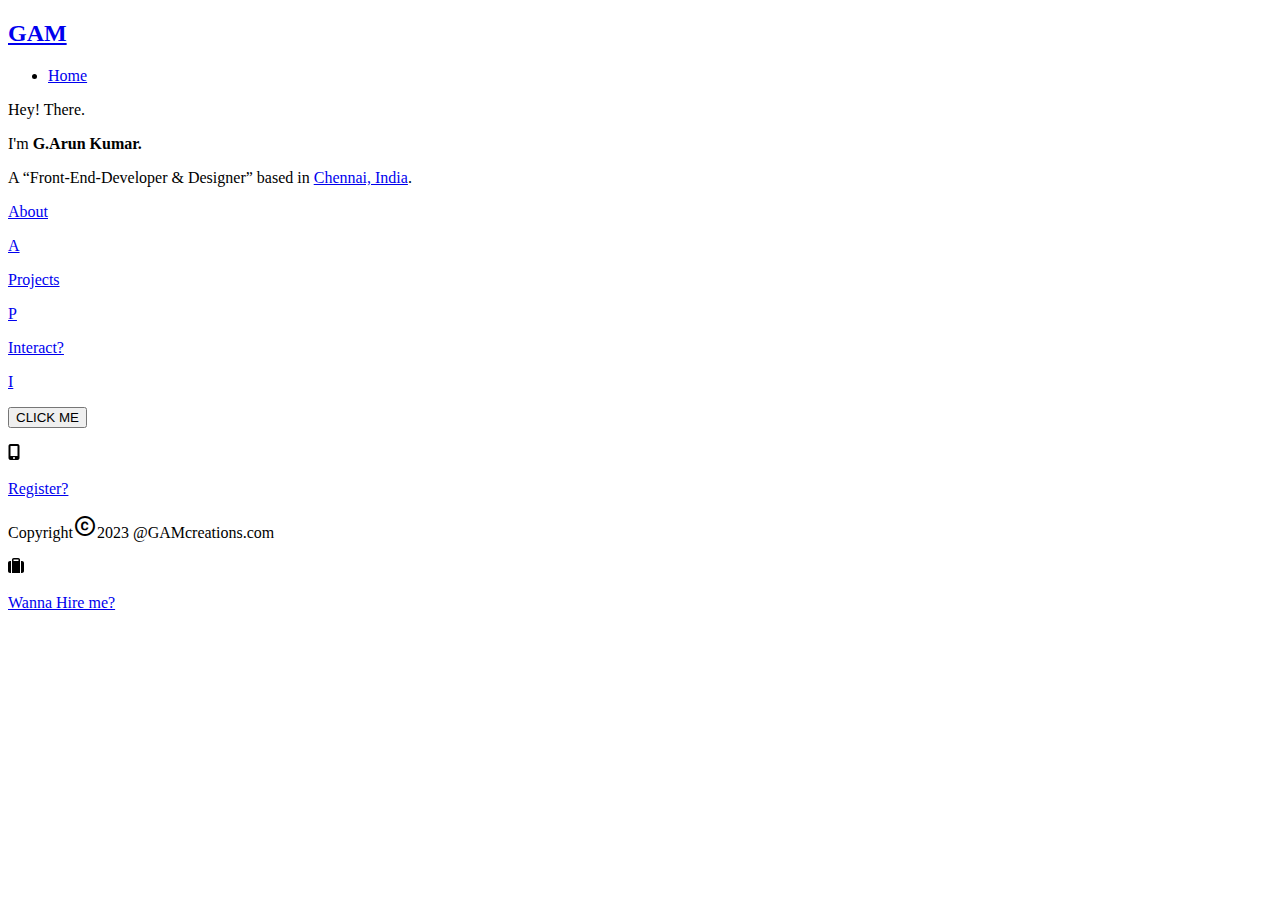
==== index.html @ 95ae0a7d "Update index.html" ====
<!DOCTYPE html>
<!--[if lt IE 7]>      <html class="no-js lt-ie9 lt-ie8 lt-ie7"> <![endif]-->
<!--[if IE 7]>         <html class="no-js lt-ie9 lt-ie8"> <![endif]-->
<!--[if IE 8]>         <html class="no-js lt-ie9"> <![endif]-->
<!--[if gt IE 8]>      <html class="no-js"> <!--<![endif]-->
<html>
    <head>
        <meta charset="utf-8">
        <meta http-equiv="X-UA-Compatible" content="IE=edge">
        <title>GAM</title>
        <meta name="description" content="">
        <meta name="viewport" content="width=device-width, initial-scale=1">
        <link rel="stylesheet" href="style.css">
        <script src="https://ajax.googleapis.com/ajax/libs/jquery/3.7.1/jquery.min.js"></script>
        <script src="https://cdnjs.cloudflare.com/ajax/libs/jquery/3.7.1/jquery.min.js" integrity="sha512-v2CJ7UaYy4JwqLDIrZUI/4hqeoQieOmAZNXBeQyjo21dadnwR+8ZaIJVT8EE2iyI61OV8e6M8PP2/4hpQINQ/g==" crossorigin="anonymous" referrerpolicy="no-referrer"></script>
        <!-- Bootstrap -->
        <link href="https://cdn.jsdelivr.net/npm/bootstrap@5.3.2/dist/css/bootstrap.min.css" rel="stylesheet" integrity="sha384-T3c6CoIi6uLrA9TneNEoa7RxnatzjcDSCmG1MXxSR1GAsXEV/Dwwykc2MPK8M2HN" crossorigin="anonymous">
        <!-- Bootstrap downloaded -->
        <!-- <link rel="stylesheet" href="e:\Web development\Bootstrap\bootstrap-5.3.2-dist\css\bootstrap.min.css"> -->
    
        <!-- google copyright cdn -->
        <link href="https://fonts.googleapis.com/icon?family=Material+Icons" rel="stylesheet">
    </head>
    <body >
        <!-- onload="myFunction()" -->
        <!-- <div id="loader"></div> -->
        <div id="totalbody">

            <header class="container-fluid headercontnent sticky-top">
                <div class="row headerDIV align-items-center justify-content-center px-1 px-sm-5">
                    <div class="col align-items-center justify-content-center navlist1">
                        <div class="logo align-items-center justify-content-center">
                            <h2 class="d-inline m-0 pe-none"><a target="_blank" class="link-underline link-underline-opacity-0" href="#">GAM</a></h2>
                        </div>
                    </div>
                    <div class="col navlist2">
                        <div class="list d-flex justify-content-end">
                            <ul class="list-group list-group-horizontal">
                                <li class="list-group-item bg-transparent border border-0">
                                    <a target="_blank" class="link-underline link-underline-opacity-0 fs-3" href="index.html">Home</a>
                                </li>
                            </ul>
                        </div>
                    </div>
                </div>
            </header>


            <main class="my-5">
                <div class="text-center align-items-center justify-content-center navlist1">
                    <div class="logo1 logocontent fs-4 align-items-center justify-content-center">
                        <p class="m-0"> Hey! There.</p>
                        <p class="m-0"> I'm <strong>G.Arun Kumar.</strong></p>
                        <p class="m-0"> A <q>Front-End-Developer & Designer</q> based in <a target="_blank" class="locationColor link-underline link-underline-opacity-0" href="https://maps.app.goo.gl/ZwcdDC5EWe4E86Zr5">Chennai, India</a>.</p>
                    </div>
                </div>
            </main>



            <section class="container-fluid mb-5 continer">
                <div class="d-flex flex-column flex-sm-row row row-sm-cols my-2">
                    <div class="col d-flex justify-content-center justify-content-sm-end align-items-center text-center">
                        <div class="leftArrow"></div>
                    </div>
                    
                    <div class="col d-flex align-items-center justify-content-center mx-auto text-center about">
                        <div class="contenta align-self-center text-center mx-auto">
                            <p>
                                <a target="_blank" class="ahide link-underline link-underline-opacity-0" href="about.html">About</a>
                            </p>
                        </div>
                        <div class="contentA align-self-center text-center mx-auto">
                            <p>
                                <a target="_blank" class="Ahide link-underline link-underline-opacity-0" href="about.html">A</a>
                            </p>
                        </div>
                    </div>
                    <div class="col d-flex align-items-center justify-content-center mx-auto text-center projects">
                        <div class="contentp align-self-center text-center mx-auto">
                            <p>
                                <a target="_blank" class="phide link-underline link-underline-opacity-0" href="projects.html">Projects</a>
                            </p>
                        </div>
                        <div class="contentP align-self-center text-center mx-auto">
                            <p>
                                <a target="_blank" class="Phide link-underline link-underline-opacity-0" href="projects.html">P</a>
                            </p>
                        </div>
                    </div>
                    <div class="col d-flex align-items-center justify-content-center mx-auto text-center interact">
                        <div class="contenti align-self-center text-center mx-auto">
                            <p>
                                <a target="_blank" class="ihide link-underline link-underline-opacity-0" href="Interact.html">Interact?</a>
                            </p>
                        </div>
                        <div class="contentI align-self-center text-center mx-auto">
                            <p>
                                <a target="_blank" class="Ihide link-underline link-underline-opacity-0" href="contact.html">I</a>
                            </p>
                        </div>
                    </div>
                    <div class="col d-flex justify-content-center justify-content-sm-start align-items-center text-center">
                        <div class="rightArrow"></div>
                    </div>
                </div>
            </section>

            <article id="articlecontent my-4">
                <!-- JQUERY CONTENT -->
                <div class="d-flex justify-content-center align-content-center p-2 h-100">
                    <!-- <div id="AJAXcontent">
                        <p>ajax content goes here</p>
                        <button type="button" id="ajaxbutton">click</button>
                    </div> -->

                    <!-- VANILLA JAVASCRIPT CONTENT -->
                    <div class="demo p-2 p-sm-4 mb-sm-5">
                        <button class="fs-5 text-success border border-transparent rounded bg-transparent focus-ring" style="--bs-focus-ring-color: rgba(var(--bs-success-rgb), .25)" type="button" onclick="loadDoc()">CLICK ME</button>
                    </div>
                </div>
            </article> 
            
            
            <!-- <footer class="container fixed-bottom">
                <div class="d-flex">
                    <div class="d-flex justify-content-end">
                        <ul class="list-group list-group-horizontal">
                            <li class="list-group-item bg-transparent border border-0">
                                <a target="_blank" class="link-underline link-underline-opacity-0" href="#">Home</a>
                            </li>
                            <li class="list-group-item bg-transparent border border-0">
                                <a target="_blank" class="link-underline link-underline-opacity-0" href="about.html">About</a>
                            </li>
                            <li class="list-group-item bg-transparent border border-0">
                                <a target="_blank" class="link-underline link-underline-opacity-0" href="projects.html">Projects</a>
                            </li>
                            <li class="list-group-item bg-transparent border border-0">
                                <a target="_blank" class="link-underline link-underline-opacity-0" href="contact.html">Interact</a>
                            </li>
                        </ul>
                    </div>
                </div>
            </footer> -->



            <!-- <section class="container pb-5">
                <div class="aboutme">
                    <h3 class="text-justify">Here in my website, i will show you how i design the websites which will be responsive according to the UI and UX.</h3>
                    I would like you to take a tour to know about the Designs and Projects which i had done with the fav languages and tools.</p>
                </div>
            </section>


            <section class="programmingTools">
                <div class="container languages">
                    <div class="row">
                        <div class="col text-center lang">
                            test</p>
                        </div>
                        <div class="col text-center lang">
                            <p>test</p>
                        </div>
                        <div class="col text-center lang">
                            <p>test</p>
                        </div>
                        <div class="col text-center lang">
                            <p>test</p>
                        </div>
                    </div>
                </div>
            </section> -->

            

            <footer class="container-fluid fs-6 bg-blue sticky-bottom">
                    <div class="container-lg">
                        <div class="row bglightblue py-2">
                            <div class="col">
                                <div class="row position-relative callme">
                                    <!-- contact svg -->
                                    <div class="contact-SVG col w-auto text-center">
                                        <a target="_blank" href="Form.html"><p class="call-P-tag"><svg xmlns="http://www.w3.org/2000/svg" height="16" width="12" viewBox="0 0 384 512"><path d="M16 64C16 28.7 44.7 0 80 0H304c35.3 0 64 28.7 64 64V448c0 35.3-28.7 64-64 64H80c-35.3 0-64-28.7-64-64V64zM224 448a32 32 0 1 0 -64 0 32 32 0 1 0 64 0zM304 64H80V384H304V64z"/></svg></p></a>
                                    </div>
                                    <!-- hover contact content -->
                                    <div class="contact-hover position-absolute col text-center">
                                        <p class="d-inline number"><a target="_blank" class="link-underline link-underline-opacity-0 text-dark" href="Form.html">Register?</a></p>
                                        <div class="empty"></div>
                                    </div>
                                </div>
                            </div>

                            <div class="col">
                                <div class="row">
                                    <div class="col text-center">
                                        <p class="d-inline">Copyright<i class="material-icons align-middle d-inline-block">&#xe90c;</i>2023 @GAMcreations.com</p>
                                    </div>
                                </div>
                            </div>

                            <div class="col position-relative svgjobhover">
                                <div class="row">
                                    <div class="col text-center">
                                        <a target="_blank" href="#"><p class="call-P-tag d-inline"><svg xmlns="http://www.w3.org/2000/svg" height="16" width="16" viewBox="0 0 512 512"><path d="M176 56V96H336V56c0-4.4-3.6-8-8-8H184c-4.4 0-8 3.6-8 8zM128 96V56c0-30.9 25.1-56 56-56H328c30.9 0 56 25.1 56 56V96v32V480H128V128 96zM64 96H96V480H64c-35.3 0-64-28.7-64-64V160c0-35.3 28.7-64 64-64zM448 480H416V96h32c35.3 0 64 28.7 64 64V416c0 35.3-28.7 64-64 64z"/></svg></p></a>
                                    </div>
                                    <div class="col text-center jobhoverContent px-5">
                                        <!-- <a target="_blank" href="#" class="link-underline link-underline-opacity-0">
                                            <p class="text-dark">Linkdin</p>
                                        </a>
                                        <a target="_blank" href="#" class="link-underline link-underline-opacity-0">
                                            <p class="text-dark">Naukri</p>
                                        </a>
                                        <a target="_blank" href="#" class="link-underline link-underline-opacity-0">
                                            <p class="text-dark">Indeed</p>
                                        </a> -->
                                        <a target="_blank" href="Interact.html" class="link-underline link-underline-opacity-0">
                                            <p class="text-dark py-2">Wanna Hire me?</p>
                                        </a>
                                        <div class="empty"></div>
                                    </div>
                                </div>
                            </div>
                        </div>
                    </div>
            </footer>







        </div>
        <script src="jscript.js" async defer></script>
        <!-- Bootstrap javascript -->
        <script src="https://cdn.jsdelivr.net/npm/bootstrap@5.3.2/dist/js/bootstrap.bundle.min.js" integrity="sha384-C6RzsynM9kWDrMNeT87bh95OGNyZPhcTNXj1NW7RuBCsyN/o0jlpcV8Qyq46cDfL" crossorigin="anonymous"></script>
        <!-- Bootstrap downloaded -->
        <!-- <script src="e:\Web development\Bootstrap\bootstrap-5.3.2-dist\js\bootstrap.min.js"></script> -->
    </body>
</html>
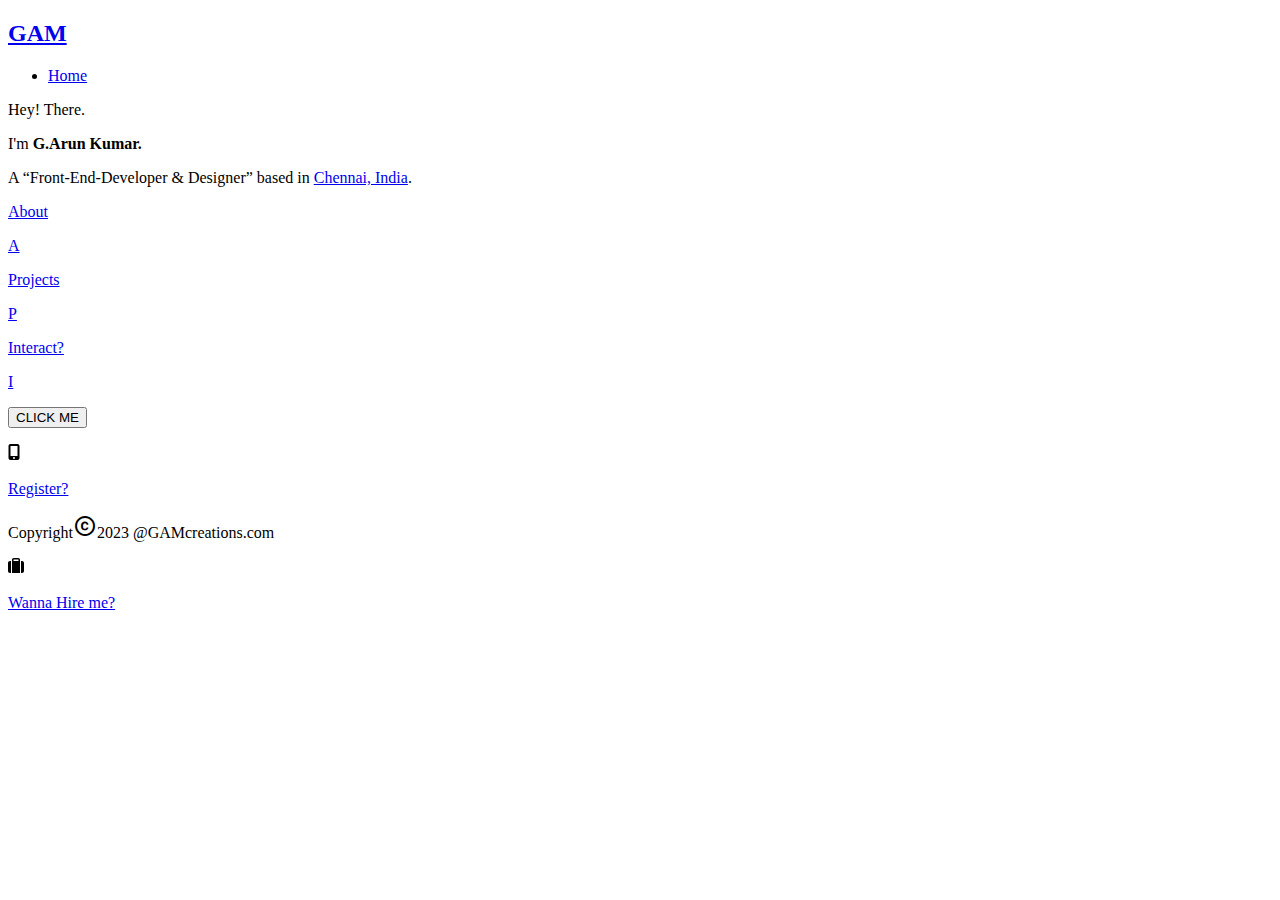
==== commit eaa43d3b: "fixed element" ====
--- a/index.html
+++ b/index.html
@@ -174,7 +174,7 @@
 
             
 
-            <footer class="container-fluid fs-6 bg-blue sticky-bottom">
+            <footer class="container-fluid fs-6 bg-blue ">
                     <div class="container-lg">
                         <div class="row bglightblue py-2">
                             <div class="col">
